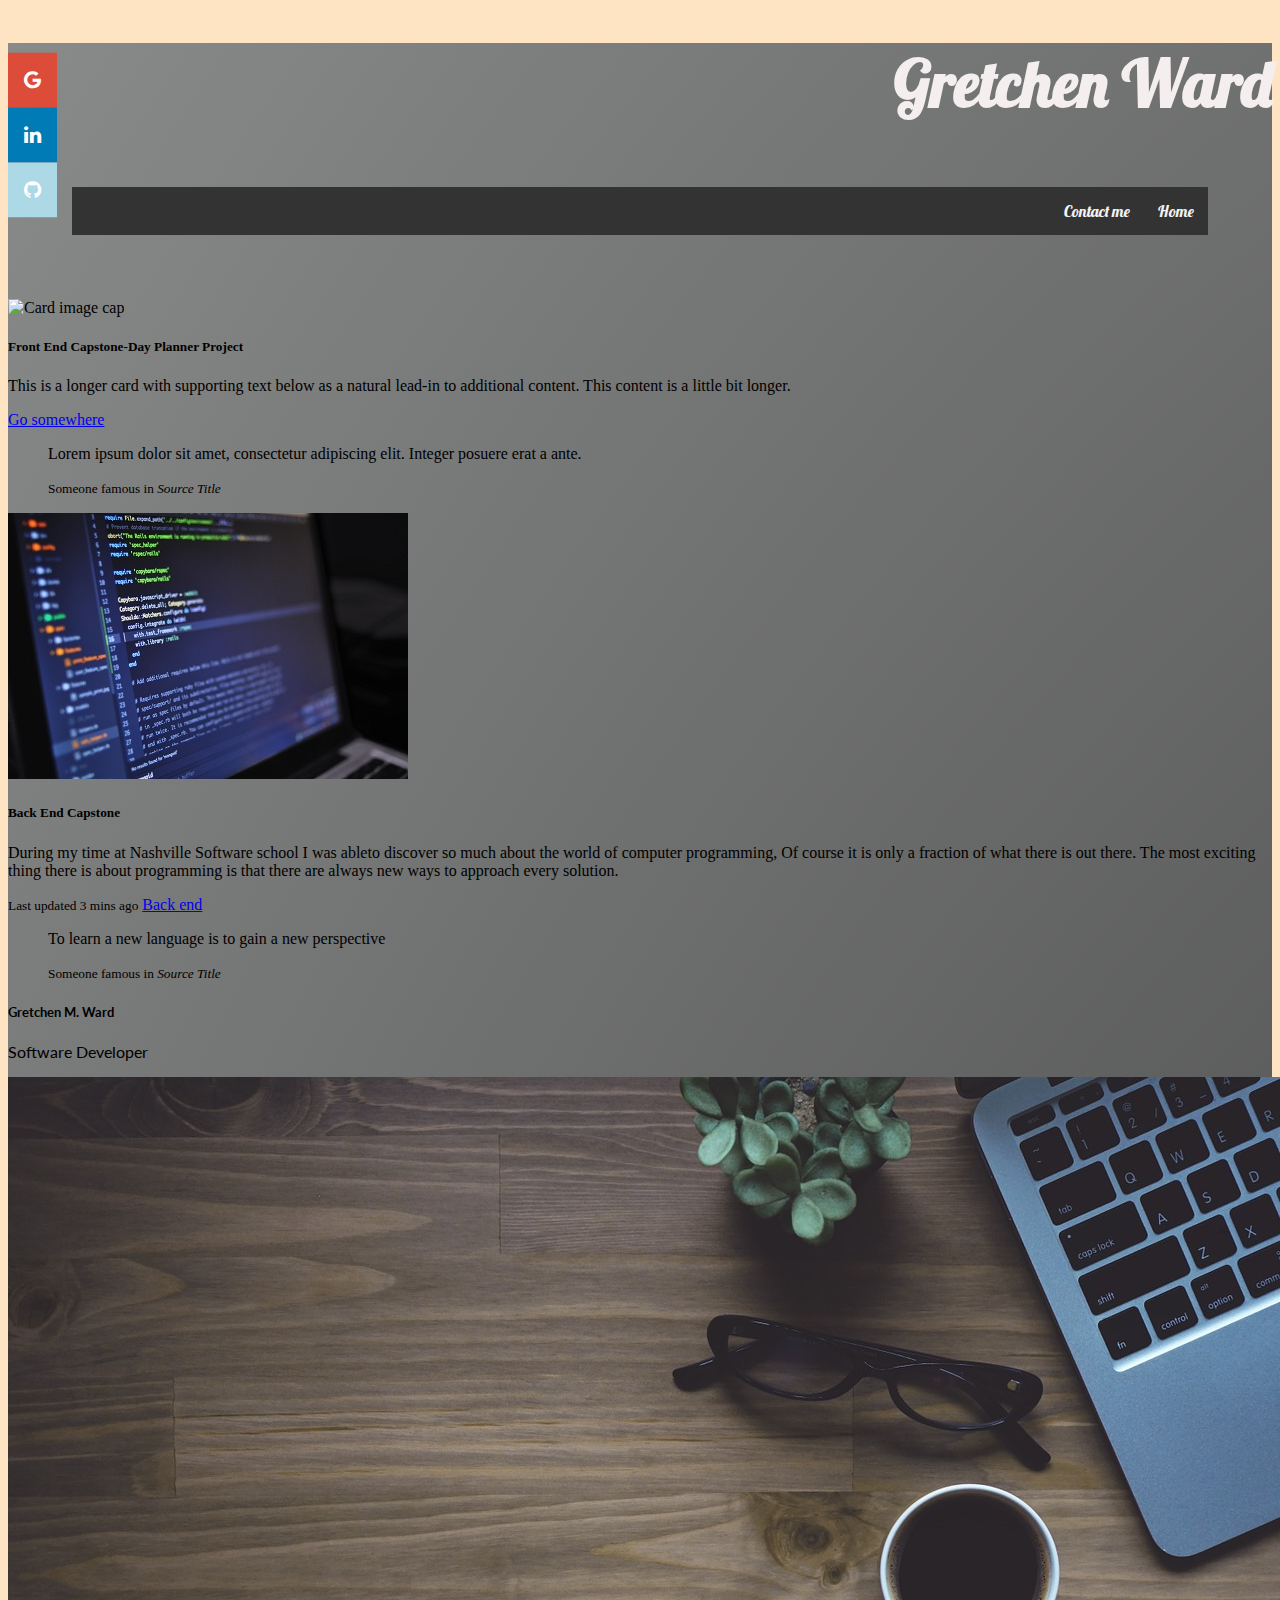
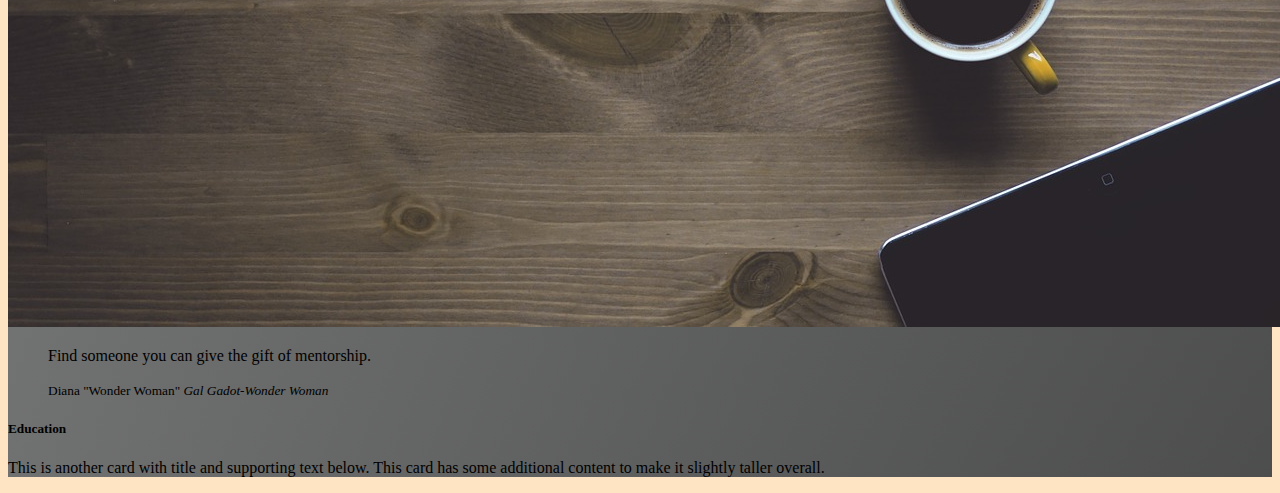
==== index.html @ bb1ead8a "files" ====
<!doctype html>


<html lang="en" h>

<head>
  <!-- Required meta tags -->
  <meta charset="utf-8">
  <meta name="viewport" content="width=device-width, initial-scale=1, shrink-to-fit=no">
  <!-- Bootstrap CSS -->


  <link rel="stylesheet" href="styles.css">
  <title> Work History</title>
  <!-- Bootstrap CSS -->
  <link rel="stylesheet" href="https://stackpath.bootstrapcdn.com/bootstrap/4.1.0/css/bootstrap.min.css" integrity="sha384-9gVQ4dYFwwWSjIDZnLEWnxCjeSWFphJiwGPXr1jddIhOegiu1FwO5qRGvFXOdJZ4"
    crossorigin="anonymous">
  <link href="https://fonts.googleapis.com/css?family=Cute+Font|Lato|Roboto+Condensed" rel="stylesheet">
  <link href="https://fonts.googleapis.com/css?family=Lobster" rel="stylesheet">
  <link rel="stylesheet" href="https://cdnjs.cloudflare.com/ajax/libs/font-awesome/4.7.0/css/font-awesome.min.css">
</head>

<body>
  <div class="wrapper">
    <div class="container">

      <h1 class="headline">Gretchen Ward</h1>

      <div id="navbar">
          <a href="#home">Home</a>
          <a href="#education">Contact me</a>
          <!-- <a href="#work">Work History</a> -->
          <!-- <a href="#projects">Portfolio</a> -->
        </div>


      <div class="icon-bar">


        <a href="#" class="google">
          <i class="fa fa-google"></i>
        </a>
        <a href="https://www.linkedin.com/in/gretchen-ward-452608167/" class="linkedin">
          <i class="fa fa-linkedin"></i>
        </a>
        <a href="https://github.com/gretchenmarie" class="github">
          <i class="fa fa-github"></i>
        </a>
      </div>

      <script async src="https://static.addtoany.com/menu/page.js"></script>
      <div class="card-columns">
        <div class="card">
          <img class="card-img-top" src="https://images.freeimages.com/images/large-previews/97f/calendar-series-4-1192550.jpg" alt="Card image cap">
          <div class="card-body">
            <h5 class="card-title">Front End Capstone-Day Planner Project</h5>
            <p class="card-text">This is a longer card with supporting text below as a natural lead-in to additional content. This content is
              a little bit longer.</p>
              <a href="#" class="btn btn-primary">Go somewhere</a>
          </div>
        </div>

        <div class="card  p-3">
          <blockquote class="blockquote mb-0 card-body">
            <p>Lorem ipsum dolor sit amet, consectetur adipiscing elit. Integer posuere erat a ante.</p>
            <footer class="blockquote-footer">
              <small class="text-muted">
                Someone famous in
                <cite title="Source Title">Source Title</cite>
              </small>
            </footer>
          </blockquote>
        </div>


        <div class="card">
          <img class="card-img-top2" src="images\internet2-technology-blur-546819.jpg" alt="Card image cap">
          <div class="card-body">
            <h5 class="card-title">Back End Capstone</h5>
            <p class="card-text">During my time at Nashville Software school I was ableto discover so much about the world of computer programming,
              Of course it is only a fraction of what there is out there. The most exciting thing there is about programming
              is that there are always new ways to approach every solution.
            </p>
            <p class="card-text">
              <small class="text-muted">Last updated 3 mins ago</small>
              <a href="#" class="btn btn-primary">Back end</a>
            </p>
          </div>
        </div>

        <div class="card bg-secondary text-white text-center p-3">
          <blockquote class="blockquote mb-0">
            <p>To learn a new language is to gain a new perspective</p>
            <footer class="blockquote-footer">
              <small>
                Someone famous in
                <cite title="Source Title">Source Title</cite>
              </small>
            </footer>
          </blockquote>
        </div>
        <div class="card text-center">
          <div class="card-body2">
            <h5 class="card-title">Gretchen M. Ward</h5>
            <p class="card-text">Software Developer

            </p>

          </div>
        </div>
        <div class="card">
          <img class="card-img" src="images\notebook-1280538_1280.jpg" alt="Card image">
        </div>
        <div class="card p-3 text-right">
          <blockquote class="blockquote mb-0">
            <p>Find someone you can give the gift of mentorship.</p>
            <footer class="blockquote-footer">
              <small class="text-muted">
               Diana "Wonder Woman"
                <cite title="Source Title">Gal Gadot-Wonder Woman</cite>
              </small>
            </footer>
          </blockquote>
        </div>
        <div class="card">
          <div class="card-body">
            <h5 class="card-title">Education</h5>
            <p class="card-text">This is another card with title and supporting text below. This card has some additional content to make it slightly
              taller overall.</p>
            <p class="card-text">

            </p>
          </div>
        </div>
      </div>


    </div>
    <script src="index.js"></script>
    <script src="https://code.jquery.com/jquery-3.3.1.slim.min.js" integrity="sha384-q8i/X+965DzO0rT7abK41JStQIAqVgRVzpbzo5smXKp4YfRvH+8abtTE1Pi6jizo"
      crossorigin="anonymous"></script>
    <script src="https://cdnjs.cloudflare.com/ajax/libs/popper.js/1.14.0/umd/popper.min.js" integrity="sha384-cs/chFZiN24E4KMATLdqdvsezGxaGsi4hLGOzlXwp5UZB1LY//20VyM2taTB4QvJ"
      crossorigin="anonymous"></script>
    <script src="https://stackpath.bootstrapcdn.com/bootstrap/4.1.0/js/bootstrap.min.js" integrity="sha384-uefMccjFJAIv6A+rW+L4AHf99KvxDjWSu1z9VI8SKNVmz4sk7buKt/6v9KI65qnm"
      crossorigin="anonymous"></script>
  </div>
  </div>
</body>

</html>
---- styles.css ----
body{
    background-color: bisque;
}
 #navbar {
    overflow: hidden;
    background-color: #333;
   margin: 4em;
  }

  /* Navbar links */
  #navbar a {
    float: right;
    display: block;
    color: #f2f2f2;
    font-family: 'Lobster', cursive;
    text-align: center;
    padding: 14px;
    text-decoration: none;
  }

  /* Page content */
  .content {
    padding: 16px;
  }

  /* The sticky class is added to the navbar with JS when it reaches its scroll position */
  /* .sticky { */
    /* position: fixed;
    top: 0;
    width: 100%;
  } */

  /* Add some top padding to the page content to prevent sudden quick movement (as the navigation bar gets a new position at the top of the page (position:fixed and top:0) */
  .sticky + .content {
    padding-top: 80px;
  }

.card-body2{
  font-family: 'Lato', cursive;
}

  .headline
   {
     color: rgb(245, 238, 238);
      font-size: 4em;
      font-family: 'Lobster', cursive;
      text-align: right;
  }









.wrapper {
	background: radial-gradient( rgb(17, 17, 17), rgb(137, 138, 138));
	background-size: 400% 400%;
	-webkit-animation: Gradient 20s linear infinite alternate;
	-moz-animation: Gradient 20s linear infinite alternate;
	animation: Gradient 20s linear infinite alternate;
}

@-webkit-keyframes Gradient {
	0% {
		background-position: 0% 50%
	}
	50% {
		background-position: 100% 50%
	}
	100% {
		background-position: 0% 50%
	}
}

@-moz-keyframes Gradient {
	0% {
		background-position: 0% 50%
	}
	50% {
		background-position: 100% 50%
	}
	100% {
		background-position: 0% 50%
	}
}

@keyframes Gradient {
	0% {
		background-position: 0% 50%
	}
	50% {
		background-position: 100% 50%
	}
	100% {
		background-position: 0% 50%
	}
}
/* Fixed/sticky icon bar (vertically aligned 50% from the top of the screen) */
.icon-bar {
  position: fixed;
  top: 15%;
  -webkit-transform: translateY(-50%);
  -ms-transform: translateY(-50%);
  transform: translateY(-50%);
}

/* Style the icon bar links */
.icon-bar a {
  display: block;
  text-align: center;
  padding: 16px;
  transition: all 0.3s ease;
  color: white;
  font-size: 20px;
}

/* Style the social media icons with color, if you want */
.icon-bar a:hover {
  background-color: #000;
  z-index: 2500;
}


.github{
  background: lightblue;
}

.google {
  background: #dd4b39;
  color: white;
}

.linkedin {
  background: #007bb5;
  color: white;
}
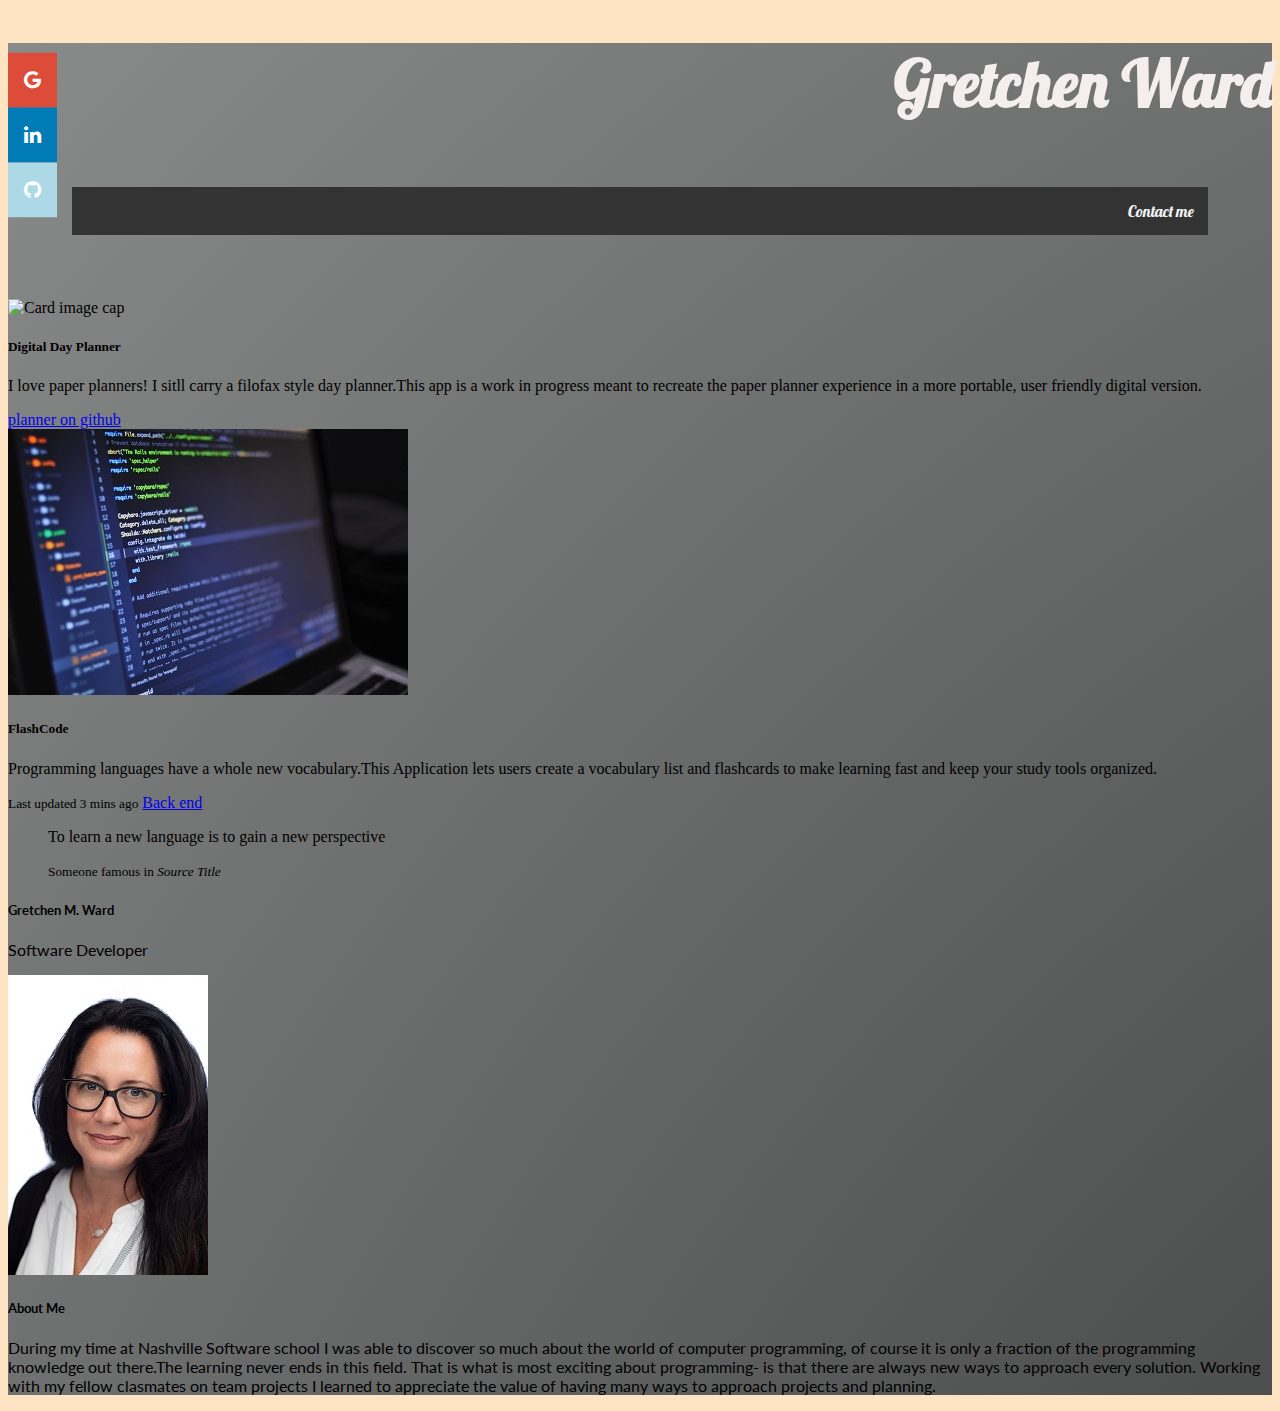
==== commit c52646c9: "updates" ====
--- a/index.html
+++ b/index.html
@@ -27,8 +27,8 @@
       <h1 class="headline">Gretchen Ward</h1>
 
       <div id="navbar">
-          <a href="#home">Home</a>
-          <a href="#education">Contact me</a>
+
+          <a href="#contact">Contact me</a>
           <!-- <a href="#work">Work History</a> -->
           <!-- <a href="#projects">Portfolio</a> -->
         </div>
@@ -53,33 +53,21 @@
         <div class="card">
           <img class="card-img-top" src="https://images.freeimages.com/images/large-previews/97f/calendar-series-4-1192550.jpg" alt="Card image cap">
           <div class="card-body">
-            <h5 class="card-title">Front End Capstone-Day Planner Project</h5>
-            <p class="card-text">This is a longer card with supporting text below as a natural lead-in to additional content. This content is
-              a little bit longer.</p>
-              <a href="#" class="btn btn-primary">Go somewhere</a>
+            <h5 class="card-title">Digital Day Planner</h5>
+            <p class="card-text">I love paper planners! I sitll carry a filofax style day planner.This app is a work in progress meant to recreate
+              the paper planner experience in a more portable, user friendly digital version. </p>
+              <a href="#" class="btn btn-primary">planner on github</a>
           </div>
         </div>
 
-        <div class="card  p-3">
-          <blockquote class="blockquote mb-0 card-body">
-            <p>Lorem ipsum dolor sit amet, consectetur adipiscing elit. Integer posuere erat a ante.</p>
-            <footer class="blockquote-footer">
-              <small class="text-muted">
-                Someone famous in
-                <cite title="Source Title">Source Title</cite>
-              </small>
-            </footer>
-          </blockquote>
-        </div>
 
 
         <div class="card">
           <img class="card-img-top2" src="images\internet2-technology-blur-546819.jpg" alt="Card image cap">
           <div class="card-body">
-            <h5 class="card-title">Back End Capstone</h5>
-            <p class="card-text">During my time at Nashville Software school I was ableto discover so much about the world of computer programming,
-              Of course it is only a fraction of what there is out there. The most exciting thing there is about programming
-              is that there are always new ways to approach every solution.
+            <h5 class="card-title">FlashCode</h5>
+            <p class="card-text">Programming languages have a whole new vocabulary.This Application lets users
+              create a vocabulary list and flashcards to make learning fast and keep your study tools organized.
             </p>
             <p class="card-text">
               <small class="text-muted">Last updated 3 mins ago</small>
@@ -87,6 +75,8 @@
             </p>
           </div>
         </div>
+
+
 
         <div class="card bg-secondary text-white text-center p-3">
           <blockquote class="blockquote mb-0">
@@ -105,34 +95,23 @@
             <p class="card-text">Software Developer
 
             </p>
+            <div class="card">
+                <img class="card-img-top2" src="images\resizephoto.jpg" alt="Card image cap">
+                <div class="card-body">
+                  <h5 class="card-title">About Me</h5>
+                  <p class="card-text">During my time at Nashville Software school I was able to discover so much about the world of computer programming,
+                    of course it is only a fraction of the programming knowledge out there.The learning never ends in this field. That is what is most exciting about programming-
+                    is that there are always new ways to approach every solution.
+                    Working with my fellow clasmates on team projects I learned to appreciate the value of having many ways to approach projects and planning.
 
+                  </p>
+
+                </div>
+              </div>
           </div>
         </div>
-        <div class="card">
-          <img class="card-img" src="images\notebook-1280538_1280.jpg" alt="Card image">
-        </div>
-        <div class="card p-3 text-right">
-          <blockquote class="blockquote mb-0">
-            <p>Find someone you can give the gift of mentorship.</p>
-            <footer class="blockquote-footer">
-              <small class="text-muted">
-               Diana "Wonder Woman"
-                <cite title="Source Title">Gal Gadot-Wonder Woman</cite>
-              </small>
-            </footer>
-          </blockquote>
-        </div>
-        <div class="card">
-          <div class="card-body">
-            <h5 class="card-title">Education</h5>
-            <p class="card-text">This is another card with title and supporting text below. This card has some additional content to make it slightly
-              taller overall.</p>
-            <p class="card-text">
 
-            </p>
-          </div>
-        </div>
-      </div>
+
 
 
     </div>
